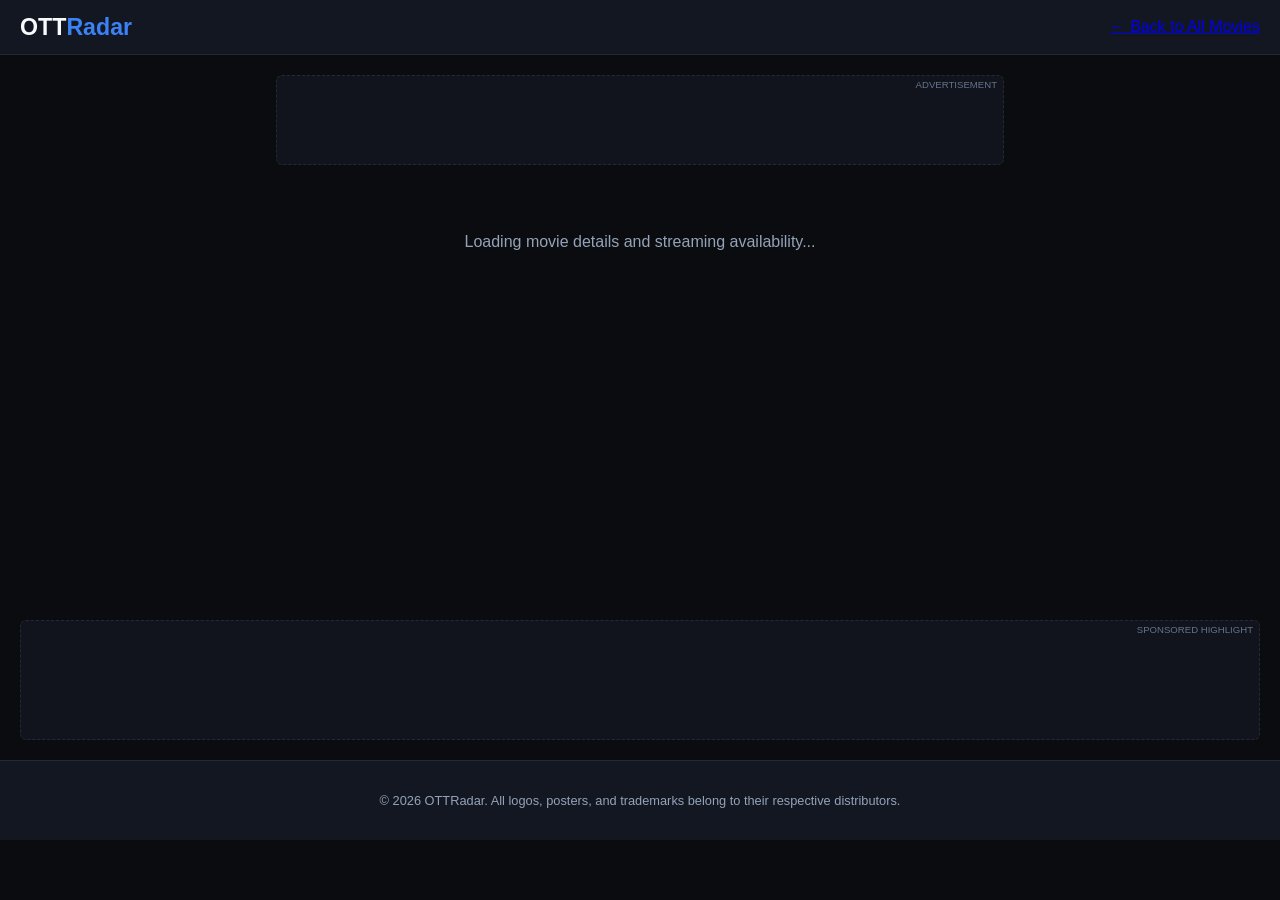
==== movie.html @ 4bccbc29 "Add initial movie.html structure and content" ====
<!DOCTYPE html>
<html lang="en">
<head>
  <meta charset="UTF-8">
  <meta name="viewport" content="width=device-width, initial-scale=1.0">
  <title id="meta-title">Movie Details & OTT Release Date | OTTRadar</title>
  <meta name="description" id="meta-desc" content="Check verified OTT release dates, streaming platform availability, and watch the official HD trailer.">
  <link rel="stylesheet" href="style.css">

  <!-- ADSTERRA POPUNDER / SOCIAL BAR SCRIPT HERE -->
  <!-- <script type='text/javascript' src='//your-adsterra-script.js'></script> -->
</head>
<body>

  <!-- Navigation -->
  <nav class="navbar">
    <div class="nav-container">
      <a href="index.html" class="logo">OTT<span>Radar</span></a>
      <a href="index.html" class="back-link">&larr; Back to All Movies</a>
    </div>
  </nav>

  <!-- Top Ad Banner -->
  <aside class="ad-section top-banner" aria-label="Sponsors">
    <div class="ad-slot ad-leaderboard">
      <!-- PASTE ADSTERRA 728x90 (Desktop) / 320x50 (Mobile) CODE HERE -->
      <span class="ad-label">Advertisement</span>
    </div>
  </aside>

  <main class="main-wrapper" id="detail-container">
    <p style="text-align: center; padding: 3rem 0; color: var(--text-secondary);">Loading movie details and streaming availability...</p>
  </main>

  <!-- Mid/Bottom Ad Banner -->
  <aside class="ad-section" aria-label="Sponsors">
    <div class="ad-slot ad-horizontal">
      <!-- PASTE ADSTERRA NATIVE OR 4:1 BANNER CODE HERE -->
      <span class="ad-label">Sponsored Highlight</span>
    </div>
  </aside>

  <footer>
    <p>&copy; 2026 OTTRadar. All logos, posters, and trademarks belong to their respective distributors.</p>
  </footer>

  <script src="movie.js"></script>
</body>
</html>
---- style.css ----
:root {
  --bg-body: #0a0c10;
  --bg-card: #131722;
  --bg-elevated: #1e2433;
  --text-primary: #f8fafc;
  --text-secondary: #94a3b8;
  --accent: #3b82f6;
  --accent-hover: #1d4ed8;
  --red-trailer: #ef4444;
  --border-card: #222938;
}

* {
  box-sizing: border-box;
  margin: 0;
  padding: 0;
  font-family: -apple-system, BlinkMacSystemFont, "Segoe UI", Roboto, Helvetica, Arial, sans-serif;
}

body {
  background-color: var(--bg-body);
  color: var(--text-primary);
  display: flex;
  flex-direction: column;
  min-height: 100vh;
  padding-bottom: 60px; /* Space for sticky mobile ad */
}

/* Navbar */
.navbar {
  background: var(--bg-card);
  border-bottom: 1px solid var(--border-card);
  position: sticky;
  top: 0;
  z-index: 100;
  padding: 0.85rem 1rem;
}

.nav-container {
  max-width: 1240px;
  margin: 0 auto;
  display: flex;
  justify-content: space-between;
  align-items: center;
  flex-wrap: wrap;
  gap: 0.75rem;
}

.logo {
  font-size: 1.45rem;
  font-weight: 800;
  color: var(--text-primary);
  text-decoration: none;
}

.logo span {
  color: var(--accent);
}

.filter-controls {
  display: flex;
  gap: 0.5rem;
}

select {
  background: var(--bg-elevated);
  color: var(--text-primary);
  border: 1px solid var(--border-card);
  padding: 0.45rem 0.65rem;
  border-radius: 6px;
  font-size: 0.85rem;
  cursor: pointer;
}

/* Hero */
.hero-section {
  text-align: center;
  padding: 2.5rem 1rem 1.25rem;
}

.hero-section h1 {
  font-size: clamp(1.6rem, 3.5vw, 2.4rem);
  font-weight: 800;
  margin-bottom: 0.5rem;
}

.hero-section p {
  color: var(--text-secondary);
  font-size: 0.95rem;
  max-width: 600px;
  margin: 0 auto;
}

/* Ad Layouts with CLS prevention */
.ad-section {
  display: flex;
  justify-content: center;
  align-items: center;
  margin: 1.25rem auto;
  width: 100%;
}

.ad-slot {
  background: #11141c;
  border: 1px dashed var(--border-card);
  position: relative;
  display: flex;
  align-items: center;
  justify-content: center;
  border-radius: 6px;
  overflow: hidden;
}

.ad-label {
  position: absolute;
  top: 3px;
  right: 6px;
  font-size: 0.6rem;
  color: #64748b;
  text-transform: uppercase;
}

.ad-leaderboard {
  width: 728px;
  min-height: 90px;
}

.ad-horizontal {
  width: 100%;
  max-width: 1240px;
  min-height: 120px;
}

/* Sticky Bottom Ad Container */
.sticky-ad-bar {
  position: fixed;
  bottom: 0;
  left: 0;
  width: 100%;
  background: rgba(10, 12, 16, 0.95);
  backdrop-filter: blur(6px);
  border-top: 1px solid var(--border-card);
  z-index: 99;
  display: flex;
  justify-content: center;
  padding: 4px 0;
}

.sticky-ad-content {
  position: relative;
  width: 320px;
  min-height: 50px;
  display: flex;
  align-items: center;
  justify-content: center;
  background: #151821;
}

.sticky-close {
  position: absolute;
  top: -12px;
  right: -12px;
  background: #ef4444;
  border: none;
  color: #fff;
  width: 22px;
  height: 22px;
  border-radius: 50%;
  font-size: 14px;
  cursor: pointer;
  line-height: 1;
}

/* Main Container */
.main-wrapper {
  max-width: 1240px;
  width: 92%;
  margin: 0 auto;
  flex: 1;
}

/* Responsive Movie Grid */
.movie-grid {
  display: grid;
  grid-template-columns: repeat(auto-fill, minmax(260px, 1fr));
  gap: 1.5rem;
  margin-bottom: 2rem;
}

/* Movie Card */
.card {
  background: var(--bg-card);
  border: 1px solid var(--border-card);
  border-radius: 10px;
  overflow: hidden;
  display: flex;
  flex-direction: column;
  transition: transform 0.2s, border-color 0.2s;
}

.card:hover {
  transform: translateY(-4px);
  border-color: var(--accent);
}

.poster-box {
  position: relative;
  width: 100%;
  padding-top: 145%;
  background: #181d28;
}

.poster-box img {
  position: absolute;
  inset: 0;
  width: 100%;
  height: 100%;
  object-fit: cover;
}

/* In-Grid Native Ad Styling */
.card-native-ad {
  background: #131722;
  border: 1px dashed #334155;
  display: flex;
  flex-direction: column;
  align-items: center;
  justify-content: center;
  padding: 1.5rem;
  text-align: center;
  min-height: 380px;
}

/* Platform Logo / Badge */
.platform-pill {
  position: absolute;
  bottom: 10px;
  left: 10px;
  background: rgba(10, 12, 16, 0.9);
  backdrop-filter: blur(4px);
  padding: 4px 8px;
  border-radius: 20px;
  display: flex;
  align-items: center;
  gap: 6px;
  border: 1px solid rgba(255, 255, 255, 0.15);
}

.platform-pill img {
  width: 20px;
  height: 20px;
  border-radius: 50%;
  position: static !important;
}

.platform-pill span {
  font-size: 0.72rem;
  font-weight: 700;
  color: #fff;
}

/* Card Body */
.card-content {
  padding: 1rem;
  display: flex;
  flex-direction: column;
  flex: 1;
}

.card-title {
  font-size: 1.05rem;
  font-weight: 700;
  margin-bottom: 0.4rem;
  line-height: 1.3;
}

.card-meta {
  font-size: 0.8rem;
  color: var(--text-secondary);
  margin-bottom: 0.75rem;
}

.date-schedule {
  background: var(--bg-elevated);
  padding: 0.6rem 0.75rem;
  border-radius: 6px;
  margin-bottom: 1rem;
  display: flex;
  flex-direction: column;
  gap: 0.35rem;
  font-size: 0.8rem;
}

.schedule-row {
  display: flex;
  justify-content: space-between;
}

.label-muted {
  color: var(--text-secondary);
}

.val-ott {
  font-weight: 700;
}

.live { color: #4ade80; }
.upcoming { color: #facc15; }
.tba { color: #94a3b8; }

.btn-trailer {
  margin-top: auto;
  background: var(--red-trailer);
  color: #fff;
  border: none;
  padding: 0.6rem 1rem;
  border-radius: 6px;
  font-weight: 600;
  font-size: 0.85rem;
  cursor: pointer;
  transition: background 0.2s;
}

.btn-trailer:hover {
  background: #dc2626;
}

/* SEO Content & FAQs */
.seo-articles {
  margin: 3rem 0;
  padding-top: 2rem;
  border-top: 1px solid var(--border-card);
}

.seo-articles h2 {
  font-size: 1.5rem;
  margin-bottom: 1.5rem;
  text-align: center;
}

.articles-grid {
  display: grid;
  grid-template-columns: repeat(auto-fit, minmax(280px, 1fr));
  gap: 1.5rem;
  margin-bottom: 2.5rem;
}

.article-card {
  background: var(--bg-card);
  padding: 1.25rem;
  border-radius: 8px;
  border: 1px solid var(--border-card);
}

.article-card h3 {
  font-size: 1.1rem;
  margin-bottom: 0.5rem;
  color: var(--accent);
}

.article-card p {
  color: var(--text-secondary);
  font-size: 0.88rem;
  line-height: 1.5;
}

.faq-container {
  max-width: 800px;
  margin: 0 auto;
}

.faq-item {
  background: var(--bg-card);
  padding: 1.1rem;
  border-radius: 6px;
  border: 1px solid var(--border-card);
  margin-bottom: 0.75rem;
}

.faq-item h4 {
  font-size: 0.98rem;
  margin-bottom: 0.35rem;
}

.faq-item p {
  color: var(--text-secondary);
  font-size: 0.85rem;
  line-height: 1.4;
}

/* Modal */
.modal {
  display: none;
  position: fixed;
  inset: 0;
  z-index: 1000;
}

.modal.active {
  display: flex;
  align-items: center;
  justify-content: center;
}

.modal-overlay {
  position: absolute;
  inset: 0;
  background: rgba(0, 0, 0, 0.85);
}

.modal-container {
  position: relative;
  z-index: 1001;
  width: 90%;
  max-width: 760px;
}

.modal-close {
  position: absolute;
  top: -38px;
  right: 0;
  background: transparent;
  border: none;
  color: #fff;
  font-size: 2rem;
  cursor: pointer;
}

.video-responsive {
  position: relative;
  padding-bottom: 56.25%;
  height: 0;
}

.video-responsive iframe {
  position: absolute;
  inset: 0;
  width: 100%;
  height: 100%;
  border-radius: 8px;
}

footer {
  text-align: center;
  padding: 2rem 1rem;
  background: var(--bg-card);
  color: var(--text-secondary);
  font-size: 0.8rem;
  border-top: 1px solid var(--border-card);
}

/* Mobile Breakpoints */
@media (max-width: 768px) {
  .ad-leaderboard {
    width: 320px;
    min-height: 50px;
  }
  .nav-container {
    flex-direction: column;
    align-items: stretch;
  }
  .filter-controls {
    display: flex;
    width: 100%;
  }
  .filter-controls select {
    flex: 1;
  }
  .movie-grid {
    grid-template-columns: repeat(auto-fill, minmax(150px, 1fr));
    gap: 0.85rem;
  }
  .card-title {
    font-size: 0.92rem;
  }
  .date-schedule {
    font-size: 0.72rem;
  }
}
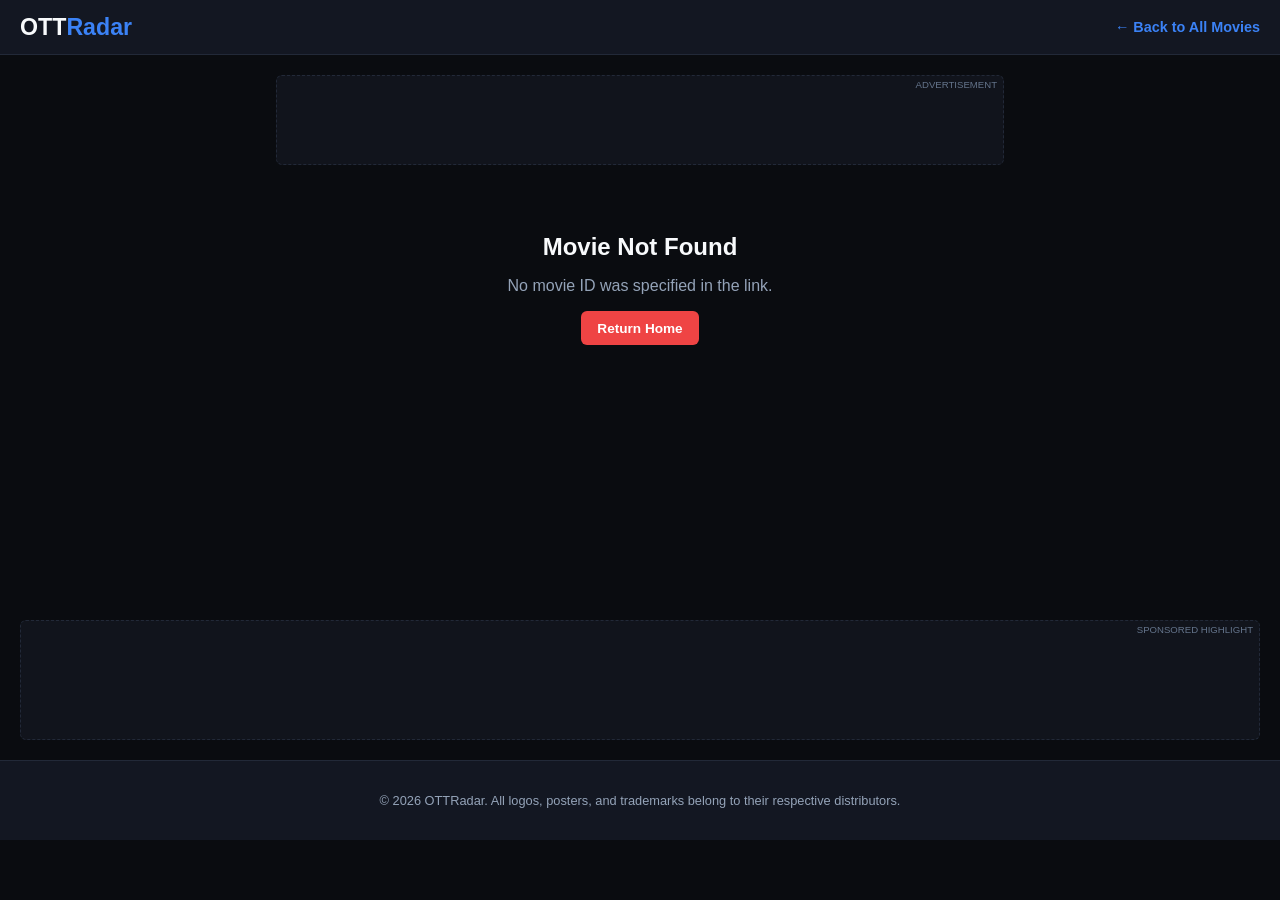
==== commit 8ba829fd: "Add sitemap link to movie.html Added a link to the sitemap in the head section." ====
--- a/movie.html
+++ b/movie.html
@@ -1,6 +1,7 @@
 <!DOCTYPE html>
 <html lang="en">
 <head>
+  <link rel="sitemap" type="application/xml" title="Sitemap" href="https://amaldominic816.github.io/ottrelease/sitemap.xml">
   <meta charset="UTF-8">
   <meta name="viewport" content="width=device-width, initial-scale=1.0">
   <title id="meta-title">Movie Details & OTT Release Date | OTTRadar</title>
--- a/style.css
+++ b/style.css
@@ -9,7 +9,109 @@
   --red-trailer: #ef4444;
   --border-card: #222938;
 }
-
+/* Telegram Buttons & Callout Section */
+.nav-telegram-btn {
+  display: inline-flex;
+  align-items: center;
+  gap: 6px;
+  background: #229ed9;
+  color: #ffffff;
+  text-decoration: none;
+  font-size: 0.85rem;
+  font-weight: 600;
+  padding: 0.45rem 0.85rem;
+  border-radius: 6px;
+  transition: background-color 0.2s ease, transform 0.2s ease;
+}
+
+.nav-telegram-btn:hover {
+  background: #1b87ba;
+  transform: translateY(-1px);
+}
+
+.telegram-section {
+  max-width: 1240px;
+  width: 92%;
+  margin: 0 auto 2rem;
+}
+
+.telegram-banner-card {
+  background: linear-gradient(135deg, #131d2e 0%, #0d1a2d 100%);
+  border: 1px solid #1e3a5f;
+  border-radius: 12px;
+  padding: 1.25rem 1.75rem;
+  display: flex;
+  align-items: center;
+  gap: 1.5rem;
+  box-shadow: 0 4px 20px rgba(0, 0, 0, 0.35);
+}
+
+.telegram-icon-box {
+  background: rgba(34, 158, 217, 0.15);
+  color: #229ed9;
+  border: 1px solid rgba(34, 158, 217, 0.3);
+  border-radius: 50%;
+  padding: 12px;
+  display: flex;
+  align-items: center;
+  justify-content: center;
+  flex-shrink: 0;
+}
+
+.telegram-text {
+  flex: 1;
+}
+
+.telegram-text h3 {
+  font-size: 1.15rem;
+  font-weight: 700;
+  color: #f8fafc;
+  margin-bottom: 0.3rem;
+}
+
+.telegram-text p {
+  color: #94a3b8;
+  font-size: 0.88rem;
+  line-height: 1.4;
+}
+
+.btn-join-telegram {
+  background: #229ed9;
+  color: #ffffff;
+  text-decoration: none;
+  font-weight: 700;
+  font-size: 0.9rem;
+  padding: 0.75rem 1.4rem;
+  border-radius: 8px;
+  white-space: nowrap;
+  flex-shrink: 0;
+  transition: background-color 0.2s ease, transform 0.2s ease;
+  box-shadow: 0 4px 14px rgba(34, 158, 217, 0.3);
+}
+
+.btn-join-telegram:hover {
+  background: #1b87ba;
+  transform: translateY(-2px);
+}
+
+/* Mobile Responsiveness */
+@media (max-width: 768px) {
+  .telegram-banner-card {
+    flex-direction: column;
+    text-align: center;
+    padding: 1.25rem;
+    gap: 1rem;
+  }
+
+  .telegram-icon-box {
+    margin: 0 auto;
+  }
+
+  .btn-join-telegram {
+    width: 100%;
+    text-align: center;
+  }
+}
 * {
   box-sizing: border-box;
   margin: 0;
@@ -448,6 +550,181 @@
   font-size: 0.8rem;
   border-top: 1px solid var(--border-card);
 }
+/* Detailed Page Additions */
+.back-link {
+  color: var(--accent);
+  text-decoration: none;
+  font-size: 0.9rem;
+  font-weight: 600;
+}
+
+.back-link:hover {
+  text-decoration: underline;
+}
+
+.movie-backdrop {
+  height: 280px;
+  background-size: cover;
+  background-position: center;
+  border-radius: 12px;
+  margin-bottom: -100px;
+  position: relative;
+  z-index: 1;
+}
+
+.detail-header {
+  position: relative;
+  z-index: 2;
+  display: flex;
+  gap: 2rem;
+  align-items: flex-start;
+  margin-bottom: 2.5rem;
+}
+
+.detail-poster {
+  width: 260px;
+  flex-shrink: 0;
+  border-radius: 10px;
+  overflow: hidden;
+  box-shadow: 0 10px 25px rgba(0, 0, 0, 0.6);
+  border: 1px solid var(--border-card);
+  background: var(--bg-card);
+}
+
+.detail-poster img {
+  width: 100%;
+  display: block;
+}
+
+.detail-info {
+  flex: 1;
+}
+
+.detail-info h1 {
+  font-size: clamp(1.8rem, 3vw, 2.5rem);
+  font-weight: 800;
+  margin-bottom: 0.5rem;
+  line-height: 1.2;
+}
+
+.detail-meta {
+  display: flex;
+  gap: 0.6rem;
+  color: var(--text-secondary);
+  font-size: 0.9rem;
+  margin-bottom: 0.75rem;
+}
+
+.detail-genres {
+  color: #38bdf8;
+  font-size: 0.88rem;
+  font-weight: 600;
+  margin-bottom: 1.5rem;
+}
+
+.ott-callout-box {
+  background: var(--bg-card);
+  border: 1px solid var(--border-card);
+  padding: 1.2rem;
+  border-radius: 8px;
+  margin-bottom: 1.5rem;
+  display: flex;
+  flex-direction: column;
+  gap: 0.75rem;
+}
+
+.ott-status-line {
+  display: flex;
+  justify-content: space-between;
+  font-size: 0.95rem;
+}
+
+.platform-indicator {
+  display: flex;
+  align-items: center;
+  gap: 0.6rem;
+  font-size: 0.9rem;
+}
+
+.platform-indicator img {
+  width: 24px;
+  height: 24px;
+  border-radius: 6px;
+}
+
+.btn-stream {
+  background: #16a34a;
+  color: #fff;
+  text-decoration: none;
+  font-weight: 700;
+  padding: 0.65rem 1rem;
+  border-radius: 6px;
+  text-align: center;
+  font-size: 0.9rem;
+  transition: background 0.2s;
+}
+
+.btn-stream:hover {
+  background: #15803d;
+}
+
+.meta-field {
+  font-size: 0.88rem;
+  margin-bottom: 0.5rem;
+  color: var(--text-secondary);
+}
+
+.meta-field strong {
+  color: var(--text-primary);
+}
+
+.detail-section {
+  margin-bottom: 2.5rem;
+}
+
+.detail-section h2 {
+  font-size: 1.3rem;
+  margin-bottom: 0.75rem;
+  border-bottom: 1px solid var(--border-card);
+  padding-bottom: 0.5rem;
+}
+
+.overview-text {
+  color: var(--text-secondary);
+  line-height: 1.6;
+  font-size: 0.95rem;
+}
+
+.trailer-fallback {
+  background: var(--bg-card);
+  padding: 1.5rem;
+  border-radius: 8px;
+  border: 1px solid var(--border-card);
+  text-align: center;
+  color: var(--text-secondary);
+}
+
+@media (max-width: 768px) {
+  .movie-backdrop {
+    height: 160px;
+    margin-bottom: -60px;
+  }
+  .detail-header {
+    flex-direction: column;
+    align-items: center;
+    text-align: center;
+  }
+  .detail-poster {
+    width: 180px;
+  }
+  .detail-meta {
+    justify-content: center;
+  }
+  .ott-status-line {
+    flex-direction: column;
+    gap: 0.25rem;
+  }
+}
 
 /* Mobile Breakpoints */
 @media (max-width: 768px) {
